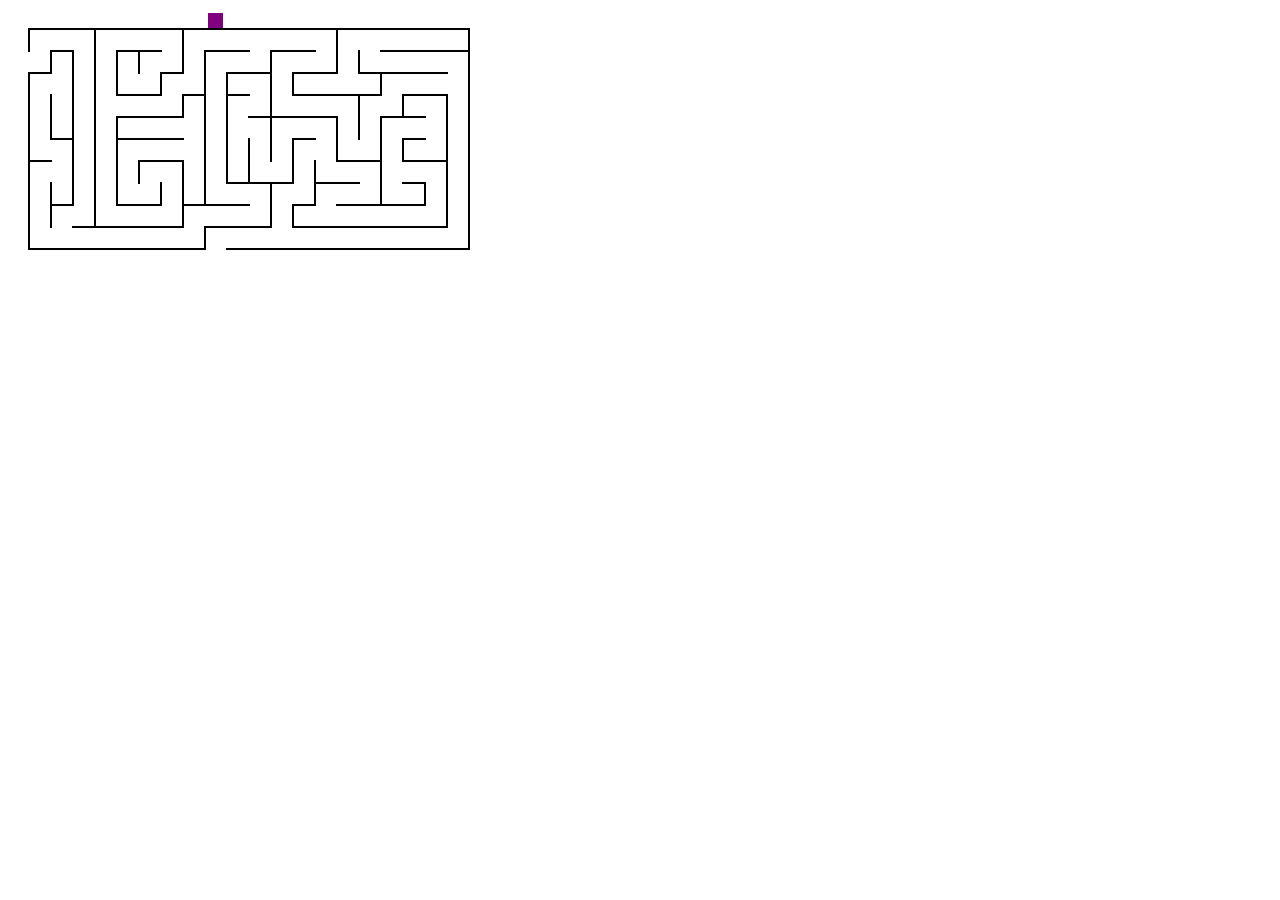
==== index.html @ aa8571e0 "test host" ====
<!doctype html>
<html>
<head>
<meta charset="UTF-8" />
<title>Canvas Maze Game</title>
</head>
<body>
<header> </header>
<nav> </nav>
<section>

<div>
<canvas id="canvas" width="482" height="482">
This text is displayed if your browser does not support HTML5 Canvas.
</canvas>
</div>

<script type="text/javascript">
var canvas;
var ctx;
var dx = 5;
var dy = 5;
var x = 200;
var y = 5;
var WIDTH = 482;
var HEIGHT = 482;
var img = new Image();
var collision = 0;

function rect(x,y,w,h) {
ctx.beginPath();
ctx.rect(x,y,w,h);
ctx.closePath();
ctx.fill();
}

function clear() {
ctx.clearRect(0, 0, WIDTH, HEIGHT);
ctx.drawImage(img, 0, 0);
}

function init() {
canvas = document.getElementById("canvas");
ctx = canvas.getContext("2d");
img.src = "img/maze.gif";
return setInterval(draw, 10);
}

function doKeyDown(evt){
switch (evt.keyCode) {
case 38:  /* Up arrow was pressed */
if (y - dy > 0){
y -= dy;
clear();
checkcollision();
if (collision == 1){
y += dy;
collision = 0;
}
}

break;
case 40:  /* Down arrow was pressed */
if (y + dy < HEIGHT ){
y += dy;
clear();
checkcollision();
if (collision == 1){
y -= dy;
collision = 0;
}
}

break;
case 37:  /* Left arrow was pressed */
if (x - dx > 0){
x -= dx;
clear();
checkcollision();
if (collision == 1){
x += dx;
collision = 0;
}
}
break;
case 39:  /* Right arrow was pressed */
if ((x + dx < WIDTH)){
x += dx;
clear();
checkcollision();
if (collision == 1){
x -= dx;
collision = 0;
}
}
break;
}
}

function checkcollision() {
var imgd = ctx.getImageData(x, y, 15, 15);
var pix = imgd.data;
for (var i = 0; n = pix.length, i < n; i += 4) {
if (pix[i] == 0) {
collision = 1;
}
}
}

function draw() {
clear();
ctx.fillStyle = "purple";
rect(x, y, 15,15);
}

init();
window.addEventListener('keydown',doKeyDown,true);
</script>
</section>
<aside> </aside>
<footer> </footer>
</body>
</html>
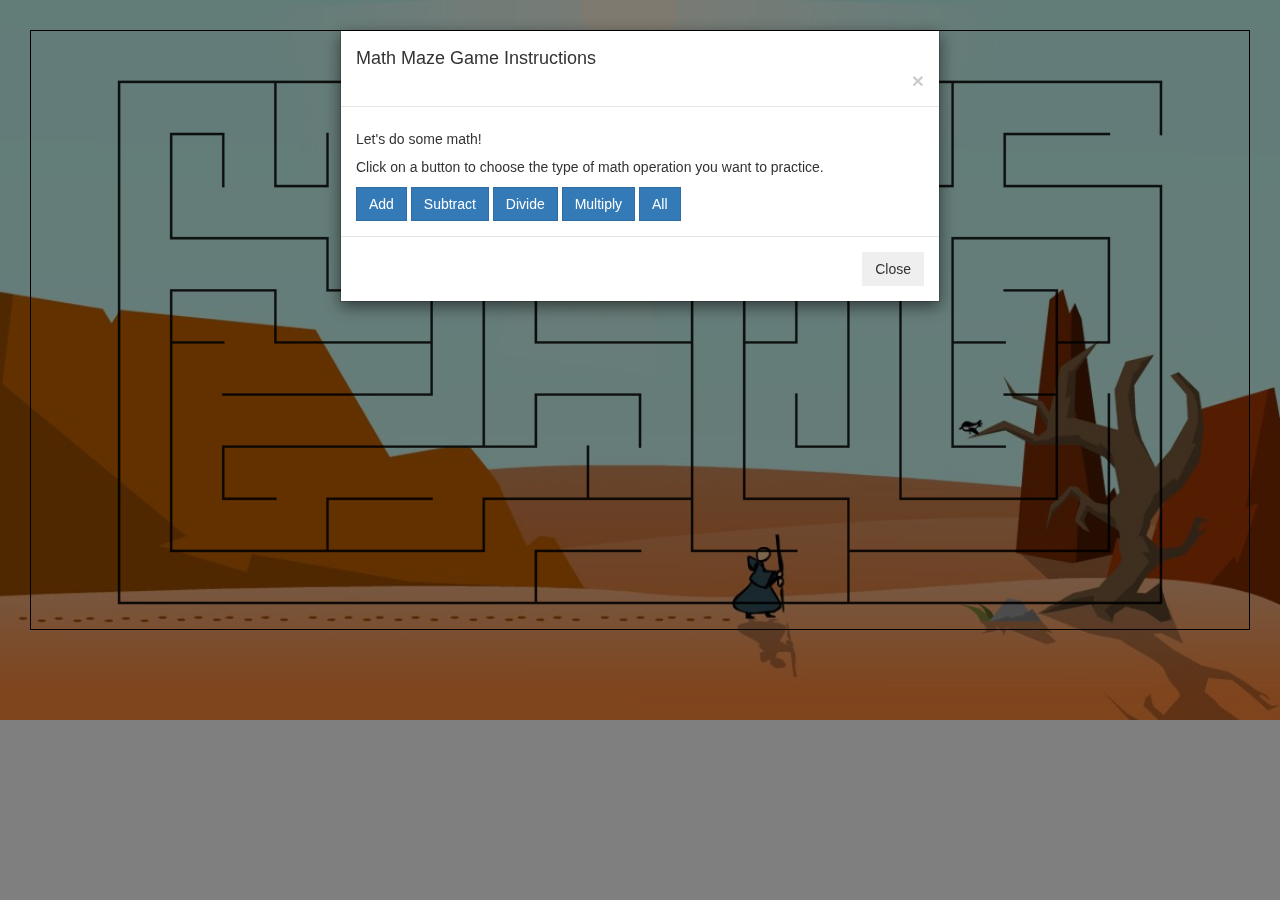
==== commit 9c7e4d8c: "boost" ====
--- a/index.html
+++ b/index.html
@@ -2,122 +2,52 @@
 <html>
 <head>
 <meta charset="UTF-8" />
-<title>Canvas Maze Game</title>
+<title>Maze Game</title>
+<link rel="stylesheet" href="https://maxcdn.bootstrapcdn.com/bootstrap/3.3.7/css/bootstrap.min.css">
+<script src="https://ajax.googleapis.com/ajax/libs/jquery/3.2.1/jquery.min.js"></script>
+ <script src="https://maxcdn.bootstrapcdn.com/bootstrap/3.3.7/js/bootstrap.min.js" type="text/javascript"></script>
+<link rel="stylesheet" href="styles.css">
 </head>
+
 <body>
-<header> </header>
-<nav> </nav>
-<section>
-
-<div>
-<canvas id="canvas" width="482" height="482">
+<canvas id="canvas" width="982" height="482">
 This text is displayed if your browser does not support HTML5 Canvas.
 </canvas>
+<!-- Button trigger modal -->
+<!-- <button type="button" class="btn btn-primary btn-lg" data-toggle="modal" data-target="#exampleModal">
+  Launch demo modal
+</button> -->
+
+
+<!-- Modal -->
+<div class="modal fade" id="exampleModal" tabindex="-1" role="dialog" aria-labelledby="exampleModalLabel" aria-hidden="true">
+  <div class="modal-dialog" role="document">
+    <div class="modal-content">
+      <div class="modal-header">
+        <h4 class="modal-title" id="exampleModalLabel">Math Maze Game Instructions</h4>
+        <button type="button" class="close" data-dismiss="modal" aria-label="Close">
+          <span aria-hidden="true">&times;</span>
+        </button>
+      </div>
+      <div class="modal-body">
+        <h5>Let's do some math!</h5>
+        <p>Click on a button to choose the type of math operation you want to practice.</p>
+
+        <button type="button" data-dismiss="modal" class="btn btn-primary add">Add</button>
+        <button type="button" data-dismiss="modal" class="btn btn-primary subtract">Subtract</button>
+        <button type="button" data-dismiss="modal" class="btn btn-primary divide">Divide</button>
+        <button type="button" data-dismiss="modal" class="btn btn-primary multiply">Multiply</button>
+        <button type="button" data-dismiss="modal" class="btn btn-primary all">All</button>
+
+
+      </div>
+      <div class="modal-footer">
+        <button type="button" class="btn btn-secondary" data-dismiss="modal">Close</button>
+      </div>
+    </div>
+  </div>
 </div>
-
-<script type="text/javascript">
-var canvas;
-var ctx;
-var dx = 5;
-var dy = 5;
-var x = 200;
-var y = 5;
-var WIDTH = 482;
-var HEIGHT = 482;
-var img = new Image();
-var collision = 0;
-
-function rect(x,y,w,h) {
-ctx.beginPath();
-ctx.rect(x,y,w,h);
-ctx.closePath();
-ctx.fill();
-}
-
-function clear() {
-ctx.clearRect(0, 0, WIDTH, HEIGHT);
-ctx.drawImage(img, 0, 0);
-}
-
-function init() {
-canvas = document.getElementById("canvas");
-ctx = canvas.getContext("2d");
-img.src = "img/maze.gif";
-return setInterval(draw, 10);
-}
-
-function doKeyDown(evt){
-switch (evt.keyCode) {
-case 38:  /* Up arrow was pressed */
-if (y - dy > 0){
-y -= dy;
-clear();
-checkcollision();
-if (collision == 1){
-y += dy;
-collision = 0;
-}
-}
-
-break;
-case 40:  /* Down arrow was pressed */
-if (y + dy < HEIGHT ){
-y += dy;
-clear();
-checkcollision();
-if (collision == 1){
-y -= dy;
-collision = 0;
-}
-}
-
-break;
-case 37:  /* Left arrow was pressed */
-if (x - dx > 0){
-x -= dx;
-clear();
-checkcollision();
-if (collision == 1){
-x += dx;
-collision = 0;
-}
-}
-break;
-case 39:  /* Right arrow was pressed */
-if ((x + dx < WIDTH)){
-x += dx;
-clear();
-checkcollision();
-if (collision == 1){
-x -= dx;
-collision = 0;
-}
-}
-break;
-}
-}
-
-function checkcollision() {
-var imgd = ctx.getImageData(x, y, 15, 15);
-var pix = imgd.data;
-for (var i = 0; n = pix.length, i < n; i += 4) {
-if (pix[i] == 0) {
-collision = 1;
-}
-}
-}
-
-function draw() {
-clear();
-ctx.fillStyle = "purple";
-rect(x, y, 15,15);
-}
-
-init();
-window.addEventListener('keydown',doKeyDown,true);
-</script>
-</section>
-<aside> </aside>
-<footer> </footer>
+<script src="test.js"></script>
+<link rel="stylesheet" href="animation.css">
 </body>
 </html>
--- a/styles.css
+++ b/styles.css
@@ -0,0 +1,23 @@
+body {
+  background-image: url("img/background1.png");
+  background-repeat: no-repeat;
+  -webkit-background-size: cover;
+  background-size: cover;
+}
+canvas {
+    margin: 0 auto;
+    display: block;
+    border: 1px solid black;
+    width: 100%;
+}
+
+
+@import url("../libs/bootstrap/css/font-awesome.min.css");
+
+* {
+  border-radius:0 !important;
+}
+
+body {
+    padding:30px;
+}
--- a/animation.css
+++ b/animation.css
@@ -0,0 +1,52 @@
+.sprite {
+	width: 24px;
+	height: 32px;
+	margin-top: 10px;
+}
+
+.right {
+	background-image: image(img/right.png;
+}
+
+.left {
+	background-image: image(img/left.png);
+}
+
+.walking-right {
+	background-image: url(img/walking-right.png);
+	-webkit-animation: walk .9s steps(8) infinite;
+	-moz-animation: walk .9s steps(8) infinite;
+	-ms-animation: walk .9s steps(8) infinite;
+	-o-animation: walk .9s steps(8) infinite;
+	animation: walk .9s steps(8) infinite;
+}
+
+.walking-left {
+	background-image: url(img/walking-left.png);
+	-webkit-animation: walk .9s steps(8) infinite;
+	-moz-animation: walk .9s steps(8) infinite;
+	-ms-animation: walk .9s steps(8) infinite;
+	-o-animation: walk .9s steps(8) infinite;
+	animation: walk .9s steps(8) infinite;
+}
+
+@-webkit-keyframes walk {
+	from { background-position: 0px; }
+	to { background-position: -192px; }
+}
+@-moz-keyframes walk {
+	from { background-position: 0px; }
+	to { background-position: -192px; }
+}
+@-ms-keyframes walk {
+	from { background-position: 0px; }
+	to { background-position: -192px; }
+}
+@-o-keyframes walk {
+	from { background-position: 0px; }
+	to { background-position: -192px; }
+}
+@-keyframes walk {
+	from { background-position: 0px; }
+	to { background-position: -192px; }
+}
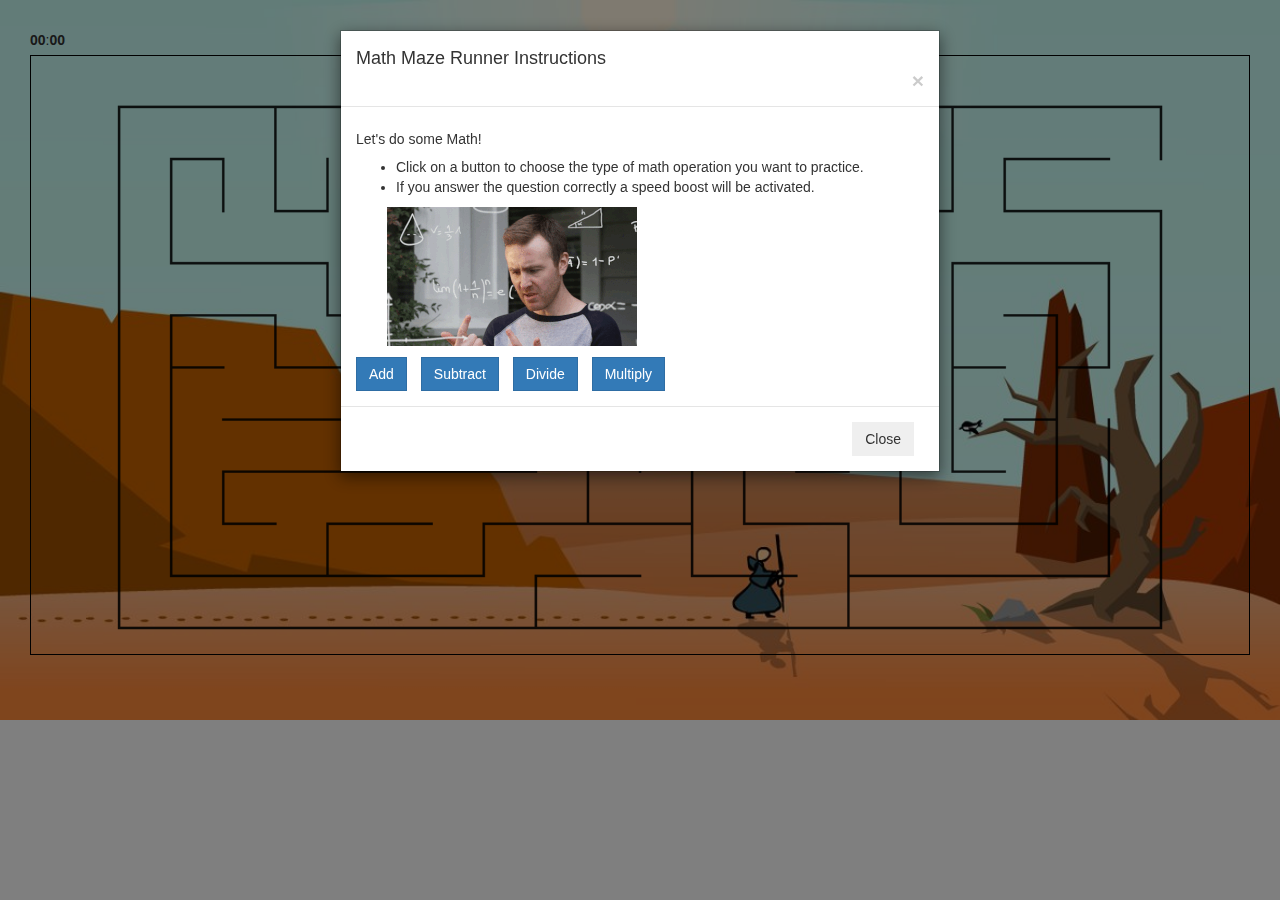
==== commit 4695199c: "2 players options/check winner" ====
--- a/index.html
+++ b/index.html
@@ -10,6 +10,8 @@
 </head>
 
 <body>
+<label id="minutes">00</label>:<label id="seconds">00</label>
+
 <canvas id="canvas" width="982" height="482">
 This text is displayed if your browser does not support HTML5 Canvas.
 </canvas>
@@ -24,21 +26,23 @@
   <div class="modal-dialog" role="document">
     <div class="modal-content">
       <div class="modal-header">
-        <h4 class="modal-title" id="exampleModalLabel">Math Maze Game Instructions</h4>
+        <h4 class="modal-title" id="exampleModalLabel">Math Maze Runner Instructions</h4>
         <button type="button" class="close" data-dismiss="modal" aria-label="Close">
           <span aria-hidden="true">&times;</span>
         </button>
       </div>
       <div class="modal-body">
-        <h5>Let's do some math!</h5>
-        <p>Click on a button to choose the type of math operation you want to practice.</p>
-
+        <h5>Let's do some Math!</h5>
+        <ul>
+          <li>Click on a button to choose the type of math operation you want to practice.</li>
+          <li>If you answer the question correctly a speed boost will be activated.</li>
+        </ul>
+          <img class="gifAnimation" src="img/math2.gif" alt="">
+          <br>
         <button type="button" data-dismiss="modal" class="btn btn-primary add">Add</button>
         <button type="button" data-dismiss="modal" class="btn btn-primary subtract">Subtract</button>
         <button type="button" data-dismiss="modal" class="btn btn-primary divide">Divide</button>
         <button type="button" data-dismiss="modal" class="btn btn-primary multiply">Multiply</button>
-        <button type="button" data-dismiss="modal" class="btn btn-primary all">All</button>
-
 
       </div>
       <div class="modal-footer">
--- a/styles.css
+++ b/styles.css
@@ -21,3 +21,13 @@
 body {
     padding:30px;
 }
+.btn {
+    margin-right: 10px;
+}
+.gifAnimation {
+  margin-left: 31px;
+  margin-bottom: 11px;
+}
+.timer {
+  margin-right: 4px;
+}
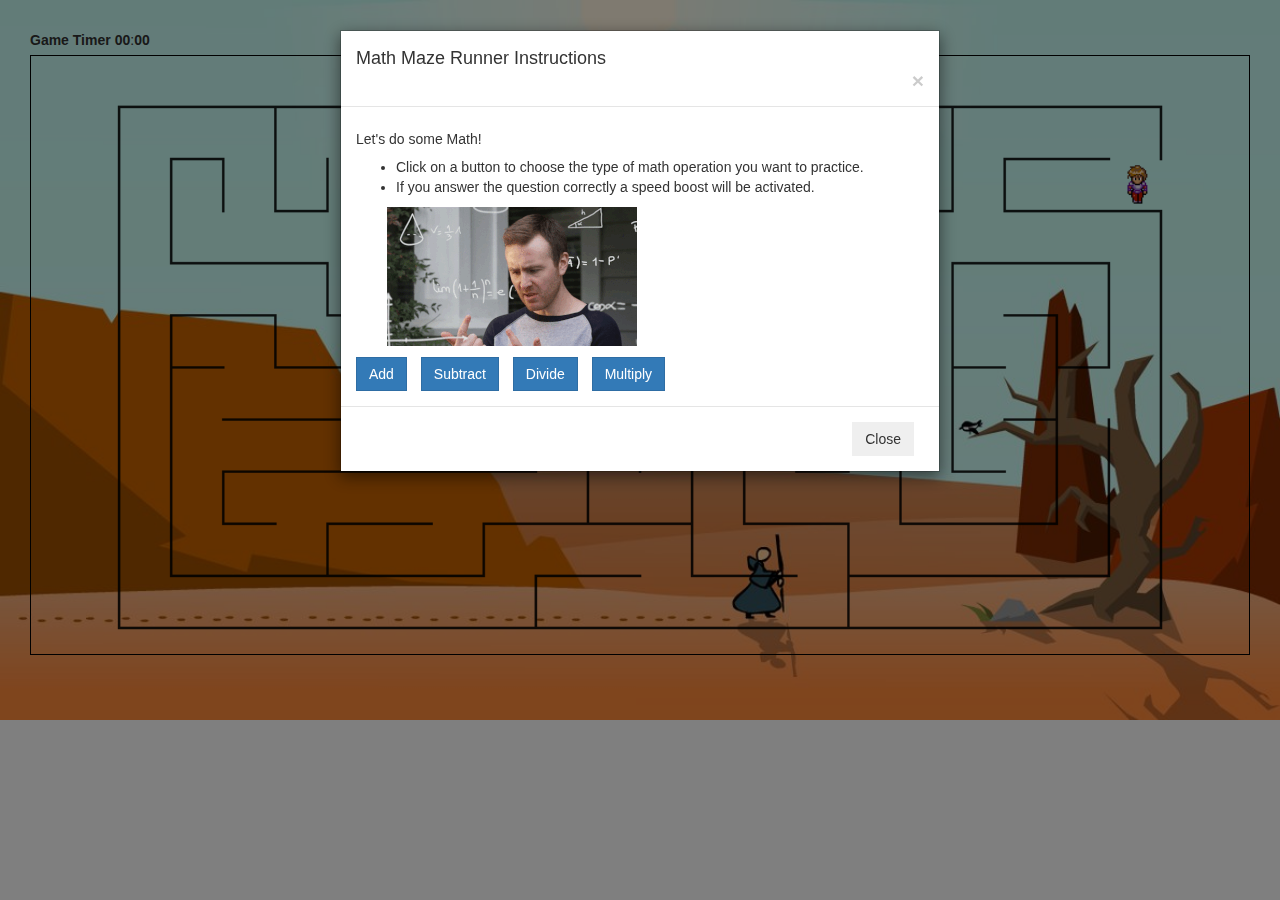
==== commit c02e528e: "question modal working" ====
--- a/index.html
+++ b/index.html
@@ -10,8 +10,8 @@
 </head>
 
 <body>
-<label id="minutes">00</label>:<label id="seconds">00</label>
-
+<label class="timer">Game Timer</label><label id="minutes">00</label>:<label id="seconds">00</label>
+<span></span>
 <canvas id="canvas" width="982" height="482">
 This text is displayed if your browser does not support HTML5 Canvas.
 </canvas>
@@ -21,7 +21,7 @@
 </button> -->
 
 
-<!-- Modal -->
+<!-- Menu Modal -->
 <div class="modal fade" id="exampleModal" tabindex="-1" role="dialog" aria-labelledby="exampleModalLabel" aria-hidden="true">
   <div class="modal-dialog" role="document">
     <div class="modal-content">
@@ -51,6 +51,27 @@
     </div>
   </div>
 </div>
+
+<!-- Question Modal -->
+<div class="modal fade" id="questionModal" tabindex="-1" role="dialog" aria-labelledby="exampleModalLabel" aria-hidden="true">
+  <div class="modal-dialog" role="document">
+    <div class="modal-content">
+      <div class="modal-header">
+        <h4 class="modal-title" id="questionModalLabel"></h4>
+        <button type="button" class="close" data-dismiss="modal" aria-label="Close">
+          <span aria-hidden="true">&times;</span>
+        </button>
+      </div>
+      <div class="modal-body">
+  <form>
+    <input id="answer" type="text">
+    <button data-dismiss="modal" id="submit">Submit</button>
+  </form>
+
+      </div>
+    </div>
+  </div>
+</div>
 <script src="test.js"></script>
 <link rel="stylesheet" href="animation.css">
 </body>
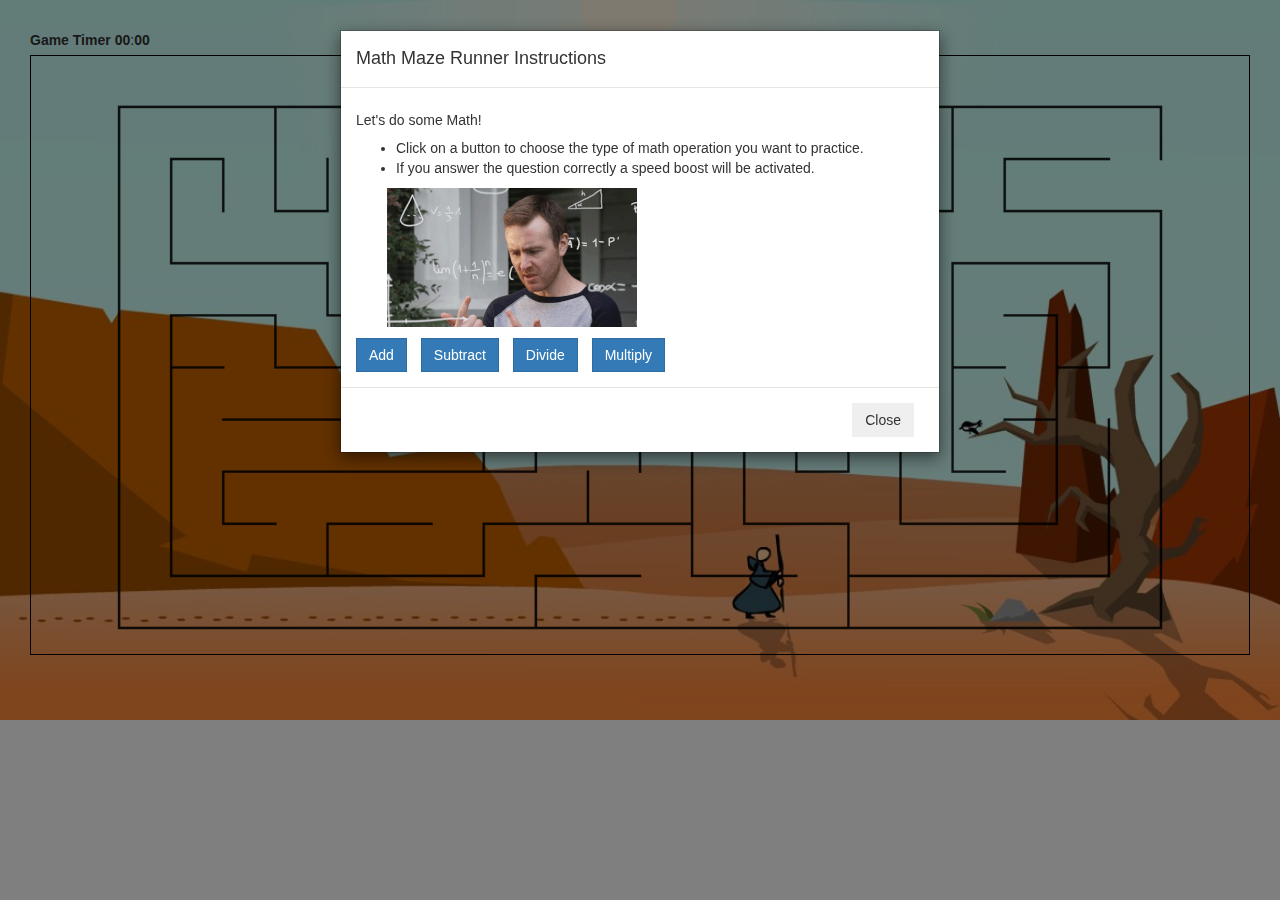
==== commit 54252dc4: "finished" ====
--- a/index.html
+++ b/index.html
@@ -2,7 +2,7 @@
 <html>
 <head>
 <meta charset="UTF-8" />
-<title>Maze Game</title>
+<title>Math Maze Runner</title>
 <link rel="stylesheet" href="https://maxcdn.bootstrapcdn.com/bootstrap/3.3.7/css/bootstrap.min.css">
 <script src="https://ajax.googleapis.com/ajax/libs/jquery/3.2.1/jquery.min.js"></script>
  <script src="https://maxcdn.bootstrapcdn.com/bootstrap/3.3.7/js/bootstrap.min.js" type="text/javascript"></script>
@@ -22,14 +22,11 @@
 
 
 <!-- Menu Modal -->
-<div class="modal fade" id="exampleModal" tabindex="-1" role="dialog" aria-labelledby="exampleModalLabel" aria-hidden="true">
+<div class="modal fade" id="menuModal" tabindex="-1" role="dialog" aria-labelledby="menueModalLabel" aria-hidden="true">
   <div class="modal-dialog" role="document">
     <div class="modal-content">
       <div class="modal-header">
-        <h4 class="modal-title" id="exampleModalLabel">Math Maze Runner Instructions</h4>
-        <button type="button" class="close" data-dismiss="modal" aria-label="Close">
-          <span aria-hidden="true">&times;</span>
-        </button>
+        <h4 class="modal-title" id="titleModalLabel">Math Maze Runner Instructions</h4>
       </div>
       <div class="modal-body">
         <h5>Let's do some Math!</h5>
@@ -37,7 +34,7 @@
           <li>Click on a button to choose the type of math operation you want to practice.</li>
           <li>If you answer the question correctly a speed boost will be activated.</li>
         </ul>
-          <img class="gifAnimation" src="img/math2.gif" alt="">
+          <img class="gifAnimation" src="img/math.gif" alt="">
           <br>
         <button type="button" data-dismiss="modal" class="btn btn-primary add">Add</button>
         <button type="button" data-dismiss="modal" class="btn btn-primary subtract">Subtract</button>
@@ -53,7 +50,7 @@
 </div>
 
 <!-- Question Modal -->
-<div class="modal fade" id="questionModal" tabindex="-1" role="dialog" aria-labelledby="exampleModalLabel" aria-hidden="true">
+<div class="modal fade" id="questionModal" tabindex="-1" role="dialog" aria-labelledby="questionModalLabel" aria-hidden="true">
   <div class="modal-dialog" role="document">
     <div class="modal-content">
       <div class="modal-header">
--- a/styles.css
+++ b/styles.css
@@ -1,5 +1,5 @@
 body {
-  background-image: url("img/background1.png");
+  background-image: url("img/background.png");
   background-repeat: no-repeat;
   -webkit-background-size: cover;
   background-size: cover;
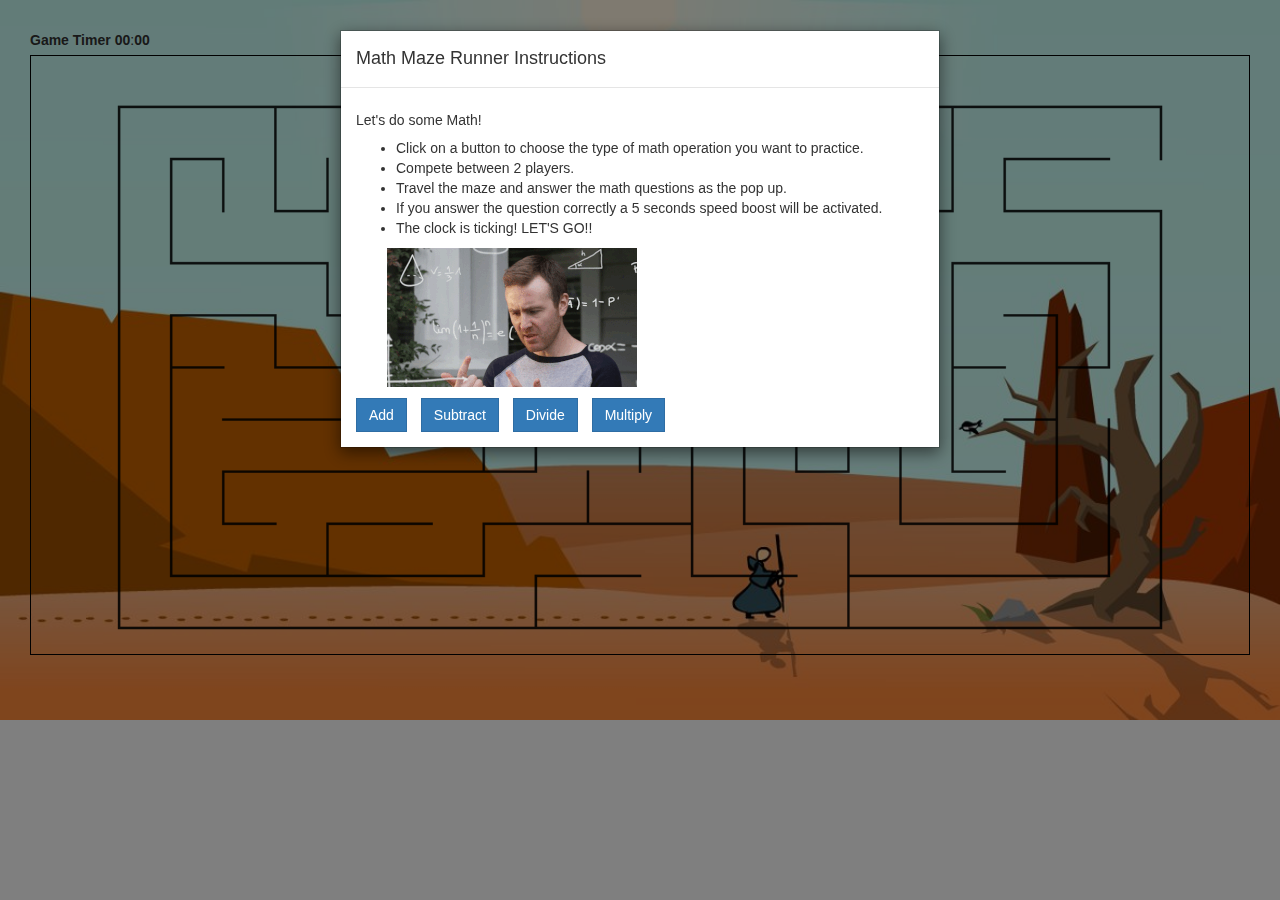
==== commit 58733a4e: "finished" ====
--- a/index.html
+++ b/index.html
@@ -32,7 +32,10 @@
         <h5>Let's do some Math!</h5>
         <ul>
           <li>Click on a button to choose the type of math operation you want to practice.</li>
-          <li>If you answer the question correctly a speed boost will be activated.</li>
+          <li>Compete between 2 players.</li>
+          <li>Travel the maze and answer the math questions as the pop up.</li>
+          <li>If you answer the question correctly a 5 seconds speed boost will be activated.</li>
+          <li>The clock is ticking! LET'S GO!!</li>
         </ul>
           <img class="gifAnimation" src="img/math.gif" alt="">
           <br>
@@ -41,9 +44,6 @@
         <button type="button" data-dismiss="modal" class="btn btn-primary divide">Divide</button>
         <button type="button" data-dismiss="modal" class="btn btn-primary multiply">Multiply</button>
 
-      </div>
-      <div class="modal-footer">
-        <button type="button" class="btn btn-secondary" data-dismiss="modal">Close</button>
       </div>
     </div>
   </div>
@@ -55,9 +55,6 @@
     <div class="modal-content">
       <div class="modal-header">
         <h4 class="modal-title" id="questionModalLabel"></h4>
-        <button type="button" class="close" data-dismiss="modal" aria-label="Close">
-          <span aria-hidden="true">&times;</span>
-        </button>
       </div>
       <div class="modal-body">
   <form>
@@ -70,6 +67,5 @@
   </div>
 </div>
 <script src="test.js"></script>
-<link rel="stylesheet" href="animation.css">
 </body>
 </html>
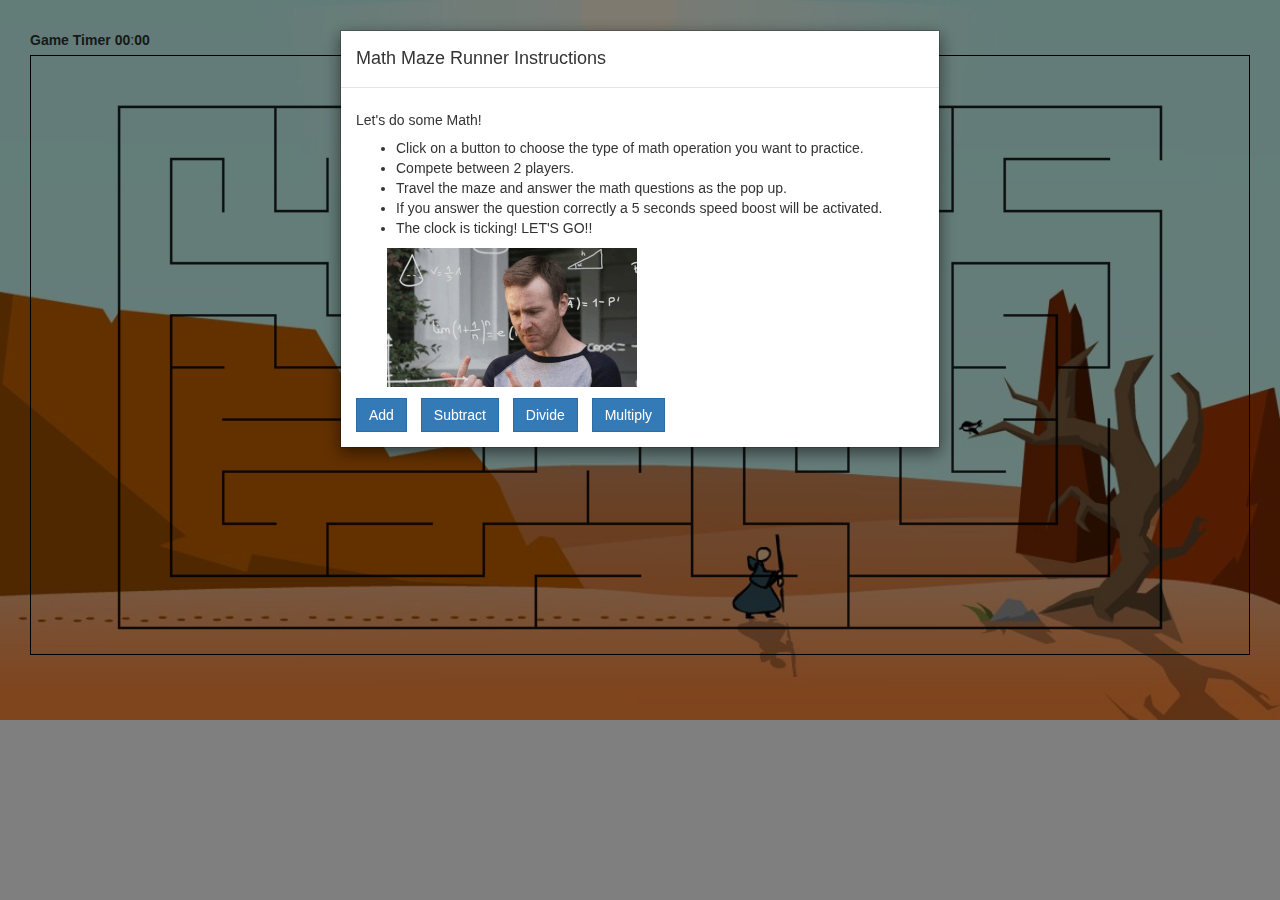
==== commit 48071083: "sound added" ====
--- a/index.html
+++ b/index.html
@@ -66,6 +66,8 @@
     </div>
   </div>
 </div>
+<audio loop="loop" id="gameSound" src="gameSound.wav" controls></audio>
+<audio id="walkingSound" src="walkingSound.wav" controls></audio>
 <script src="test.js"></script>
 </body>
 </html>
--- a/styles.css
+++ b/styles.css
@@ -31,3 +31,6 @@
 .timer {
   margin-right: 4px;
 }
+audio {
+   display:none;
+}
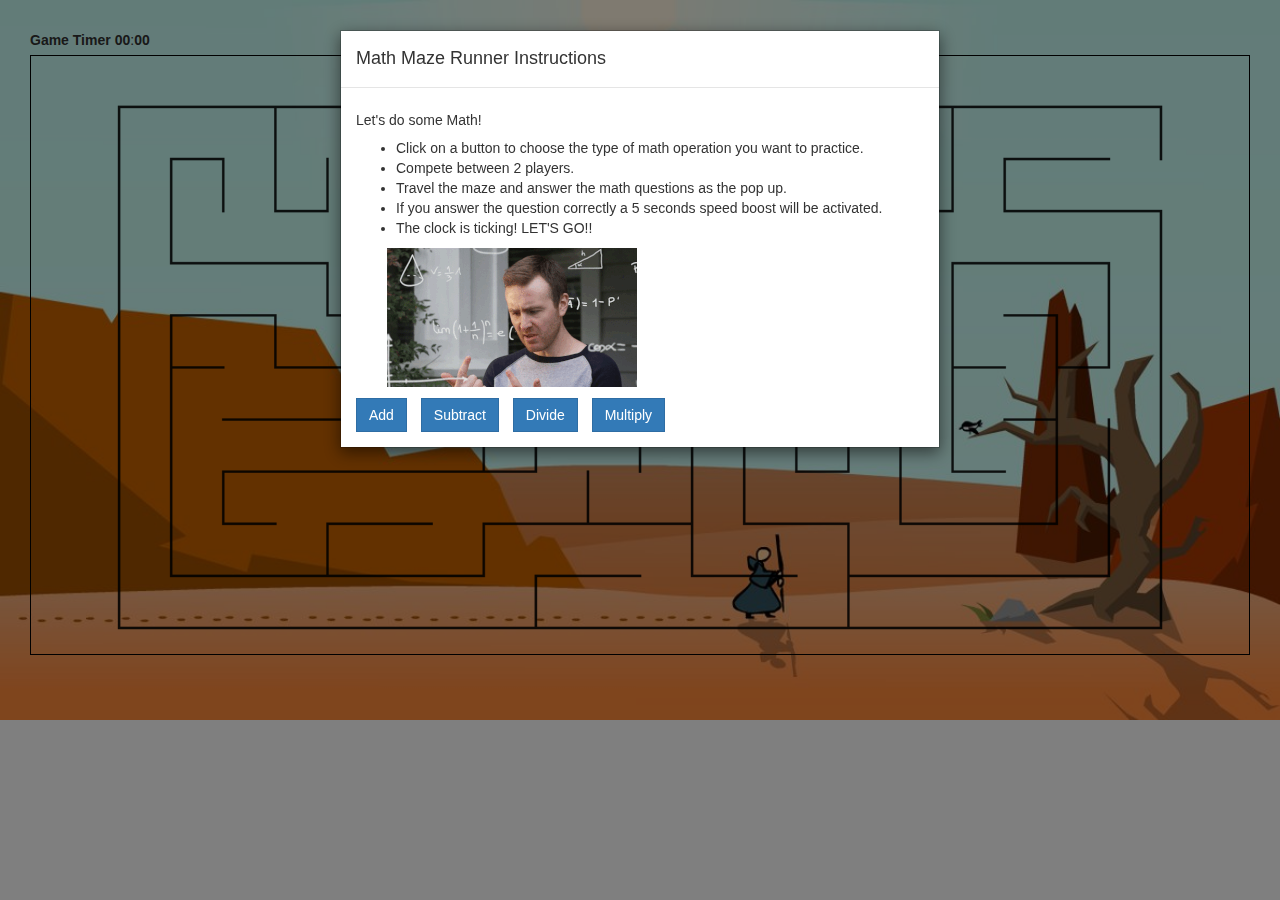
==== commit 4422ef4e: "finished" ====
--- a/index.html
+++ b/index.html
@@ -67,7 +67,6 @@
   </div>
 </div>
 <audio loop="loop" id="gameSound" src="gameSound.wav" controls></audio>
-<audio id="walkingSound" src="walkingSound.wav" controls></audio>
 <script src="test.js"></script>
 </body>
 </html>
